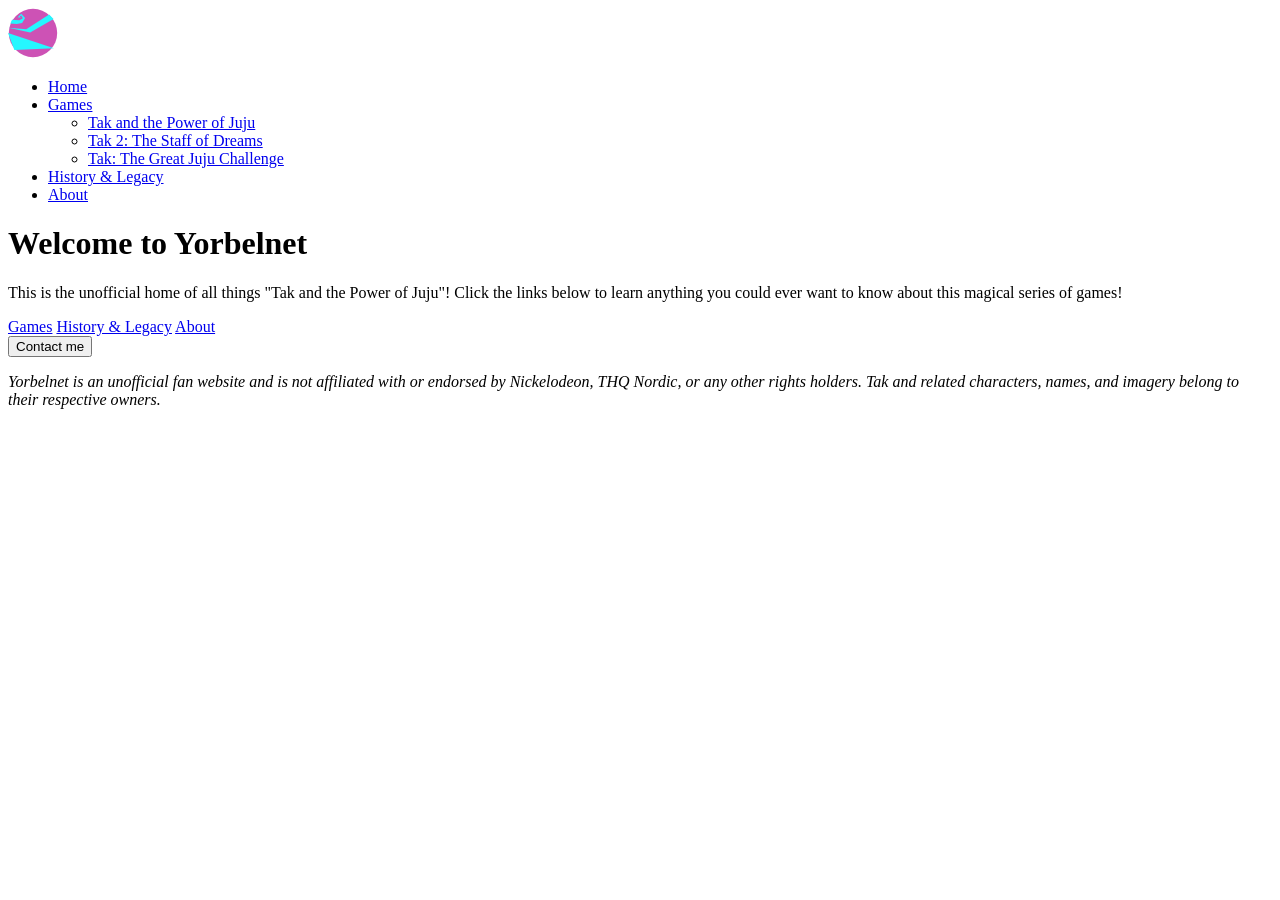
==== index.html @ a19a8586 "Copied HW2" ====
<!DOCTYPE html>
<html lang="en">
<head>
    <meta charset="UTF-8">
    <meta name="viewport" content="width=device-width, initial-scale=1.0">
    <title>Yorbelnet</title>
    <link rel="icon" type="image/svg+xml" href="assets/Yorbel.svg">

    <script>
        class HelloWorld extends HTMLElement {
            connectedCallback() {
                console.log("Hello World!");
            }
        }

        customElements.define("hello-world", HelloWorld);
    </script>
</head>
<body>
    <header>
        <site-logo>
            <a href="index.html" title="Go to homepage" aria-label="Go to homepage">
                <svg width="50" height="50" viewBox="0 0 124 124" fill="none" aria-hidden="true">
                    <circle cx="62" cy="62" r="60" fill="#cd52b5"/>
                    <polygon points="0,62 15.8,104.2 114,100" fill="#25f7ff"/>
                    <polygon points="1.5,49 55,61 113,27 102,16 45.2,53" fill="#25f7ff"/>
                    <polygon points="5.9,38.4 22,39.7 35,37.2 42.4,24.5 32.8,14 24,22.9 32.8,24.2 28.8,22.0 32.5,18.6 36.9,25.4 28.2,30.1 9.9,29.4" fill="#25f7ff"/>
                </svg>
            </a>
        </site-logo>
        <nav>
            <ul>
                <li><a href="index.html" title="Go to homepage" class="active">Home</a></li>
                <li>
                    <a href="games.html" title="Learn about the games">Games</a>
                    <ul>
                        <li><a href="tak1.html" title="Learn about the first game">Tak and the Power of Juju</a></li>
                        <li><a href="tak2.html" title="Learn about the second game">Tak 2: The Staff of Dreams</a></li>
                        <li><a href="tak3.html" title="Learn about the third game">Tak: The Great Juju Challenge</a></li>
                    </ul>
                </li>
                <li><a href="history.html" title="Learn about the history and legacy of the series">History & Legacy</a></li>
                <li><a href="about.html" title="Learn about the website">About</a></li>
            </ul>
        </nav>
    </header>

    <main>
        <noscript>
            <p>Javascript is disabled in your browser. Some features may not work as expected.</p>
        </noscript>
        <h1>Welcome to Yorbelnet</h1>
        <p>This is the unofficial home of all things "Tak and the Power of Juju"! Click the links below to learn anything you could ever want to know about this magical series of games!</p>
        <page-link><a href="games.html" title="Learn about the games">Games</a></page-link>
        <page-link><a href="history.html" title="Learn about the history and legacy of the series">History & Legacy</a></page-link>
        <page-link><a href="about.html" title="Learn about the website">About</a></page-link>

    </main>

    <footer>
        <button commandfor="contact-me" command="show-modal">Contact me</button>
        <p><i>Yorbelnet is an unofficial fan website and is not affiliated with or endorsed by Nickelodeon, THQ Nordic, or any other rights holders. Tak and related characters, names, and imagery belong to their respective owners.</i></p>
    </footer>

    <dialog id="contact-me">
        <form action="#" method="post">
            <fieldset>
                <legend><b>Contact Information</b></legend>
                <label for="name">Name:</label>
                <input type="text" id="name" name="name" placeholder="Enter your name" required>
                <label for="email">Email:</label>
                <input type="email" id="email" name="email" placeholder="Enter your email" required>
            </fieldset>
            <fieldset>
                <legend><b>Your question</b></legend>
                <label for="question">Question:</label>
                <textarea id="question" name="question" rows="4" placeholder="Write your question here..." required></textarea>
            </fieldset>
            <button type="submit">Submit</button>
            <button type="button" commandfor="contact-me" command="close">Close</button>
        </form>
    </dialog>

    <hello-world></hello-world>
</body>
</html>
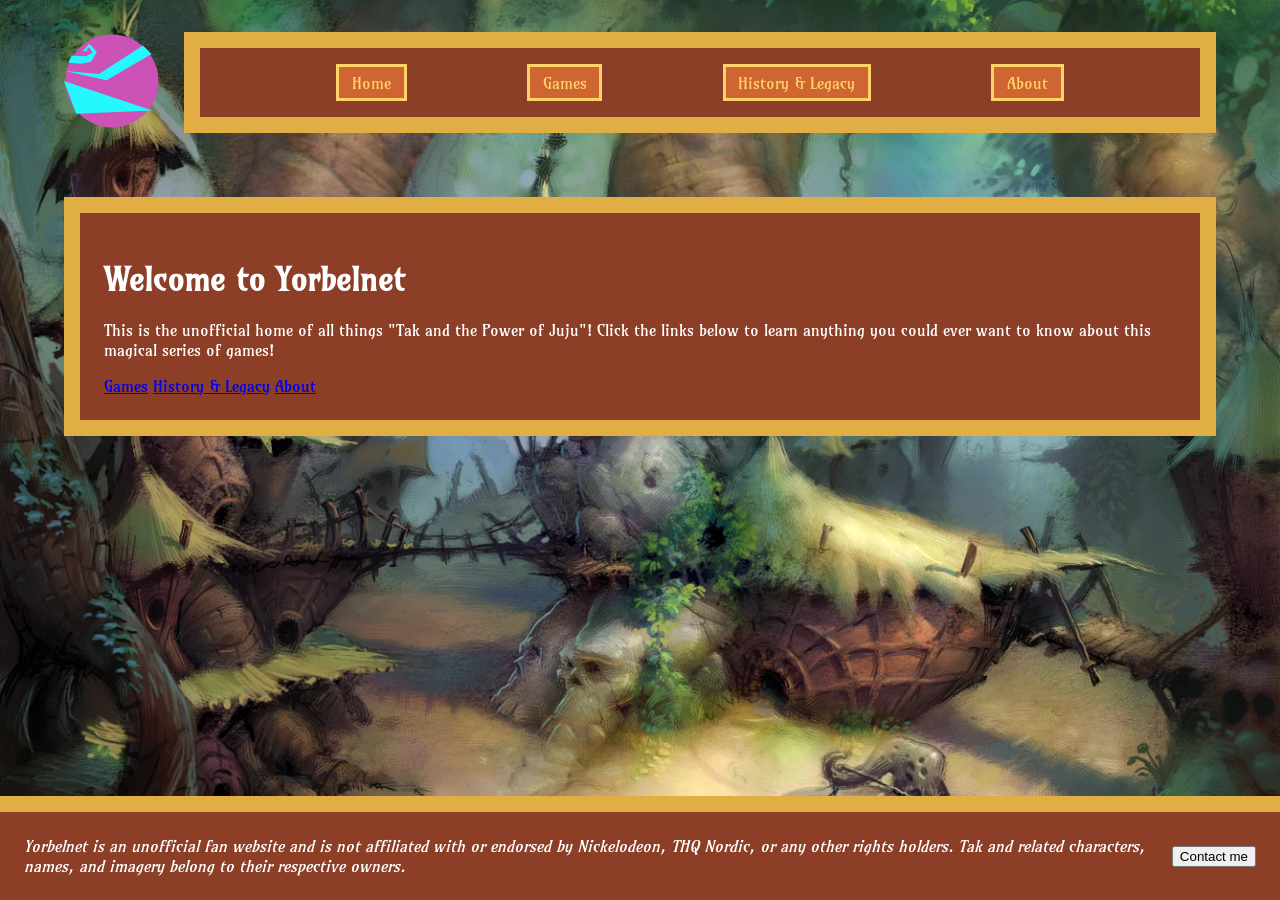
==== commit e18c2e87: "Lots of css" ====
--- a/index.html
+++ b/index.html
@@ -5,6 +5,7 @@
     <meta name="viewport" content="width=device-width, initial-scale=1.0">
     <title>Yorbelnet</title>
     <link rel="icon" type="image/svg+xml" href="assets/Yorbel.svg">
+    <link rel="stylesheet" href="styles.css">
 
     <script>
         class HelloWorld extends HTMLElement {
@@ -30,17 +31,17 @@
         </site-logo>
         <nav>
             <ul>
-                <li><a href="index.html" title="Go to homepage" class="active">Home</a></li>
+                <li><nav-item><a href="index.html" title="Go to homepage" class="active">Home</a></nav-item></li>
                 <li>
-                    <a href="games.html" title="Learn about the games">Games</a>
-                    <ul>
-                        <li><a href="tak1.html" title="Learn about the first game">Tak and the Power of Juju</a></li>
-                        <li><a href="tak2.html" title="Learn about the second game">Tak 2: The Staff of Dreams</a></li>
-                        <li><a href="tak3.html" title="Learn about the third game">Tak: The Great Juju Challenge</a></li>
-                    </ul>
+                    <nav-item><a href="games.html" title="Learn about the games">Games</a></nav-item>
+                    <nav-dropdown>
+                        <nav-sub-item><a href="tak1.html" title="Learn about the first game">Tak and the Power of Juju</a></nav-sub-item>
+                        <nav-sub-item><a href="tak2.html" title="Learn about the second game">Tak 2: The Staff of Dreams</a></nav-sub-item>
+                        <nav-sub-item><a href="tak3.html" title="Learn about the third game">Tak: The Great Juju Challenge</a></nav-sub-item>
+                    </nav-dropdown>
                 </li>
-                <li><a href="history.html" title="Learn about the history and legacy of the series">History & Legacy</a></li>
-                <li><a href="about.html" title="Learn about the website">About</a></li>
+                <li><nav-item><a href="history.html" title="Learn about the history and legacy of the series">History & Legacy</a></nav-item></li>
+                <li><nav-item><a href="about.html" title="Learn about the website">About</a></nav-item></li>
             </ul>
         </nav>
     </header>
--- a/styles.css
+++ b/styles.css
@@ -0,0 +1,145 @@
+:root {
+    --font-stack: Amarante, serif;
+    --frame-fill: #8c3e26;
+    --frame-border: #e1ad45;
+    --frame-border-width: 1rem;
+    --frame-margin: 4rem;
+    --nav-fill: #cf6530;
+    --nav-border: #ffd36a;
+}
+
+@font-face {
+    font-family: Amarante;
+    src: url("assets/Amarante/Amarante-Regular.ttf") format("truetype");
+    font-weight: normal;
+    font-style: normal;
+}
+
+body {
+    font-family: var(--font-stack);
+    background-color: #1a1a1a;
+    background-image: url("assets/Village_art.webp");
+    background-repeat: no-repeat;
+    background-position: center;
+    background-size: cover;
+    min-height: 100vh;
+    margin: 0;
+    display: flex;
+    flex-direction: column;
+    color: white;
+}
+
+header {
+    display: flex;
+    align-items: center;
+    gap: 1.5rem;
+    margin: 2rem var(--frame-margin) 0;
+
+    site-logo svg {
+        width: 6rem;
+        height: 6rem;
+    }
+}
+
+nav {
+    flex: 1;
+    padding: 1rem;
+    border: var(--frame-border-width) solid var(--frame-border);
+    background-color: var(--frame-fill);
+
+    > ul {
+        display: flex;
+        align-items: center;
+        justify-content: space-evenly;
+        margin: 0;
+        padding: 0;
+        list-style: none;
+
+        > li {
+            position: relative;
+        }
+    }
+
+    li:hover > nav-dropdown,
+    li:focus-within > nav-dropdown {
+        display: flex;
+    }
+}
+
+nav-item {
+    display: inline-block;
+
+    a {
+        display: block;
+        padding: 0.35em 0.8em;
+        border: 0.2rem solid var(--nav-border);
+        background-color: var(--nav-fill);
+        color: var(--nav-border);
+        text-decoration: none;
+    }
+}
+
+nav-dropdown {
+    display: none;
+    position: absolute;
+    top: 0;
+    left: calc(100% - 0.2rem);
+    z-index: 1;
+    flex-direction: column;
+    background-color: var(--nav-fill);
+    border: 0.2rem solid var(--nav-border);
+    white-space: nowrap;
+}
+
+nav-sub-item {
+    display: block;
+
+    a {
+        display: block;
+        padding: 0.35em 0.8em;
+        color: var(--nav-border);
+        text-decoration: none;
+    }
+}
+
+nav-sub-item + nav-sub-item {
+    border-top: 1px solid var(--nav-border);
+}
+
+main {
+    margin: var(--frame-margin);
+    padding: 1.5rem;
+    border: var(--frame-border-width) solid var(--frame-border);
+    background-color: var(--frame-fill);
+}
+
+footer {
+    margin-top: auto;
+    padding: 1.5rem;
+    border-top: var(--frame-border-width) solid var(--frame-border);
+    background-color: var(--frame-fill);
+    display: flex;
+    align-items: center;
+    gap: 1.5rem;
+
+    p {
+        margin: 0;
+    }
+
+    button {
+        order: 1;
+        margin-left: auto;
+        flex-shrink: 0;
+    }
+}
+
+game-card {
+    article {
+        border: solid;
+        border-width: 3px;
+    }
+}
+
+release-date {
+    display: block;
+}
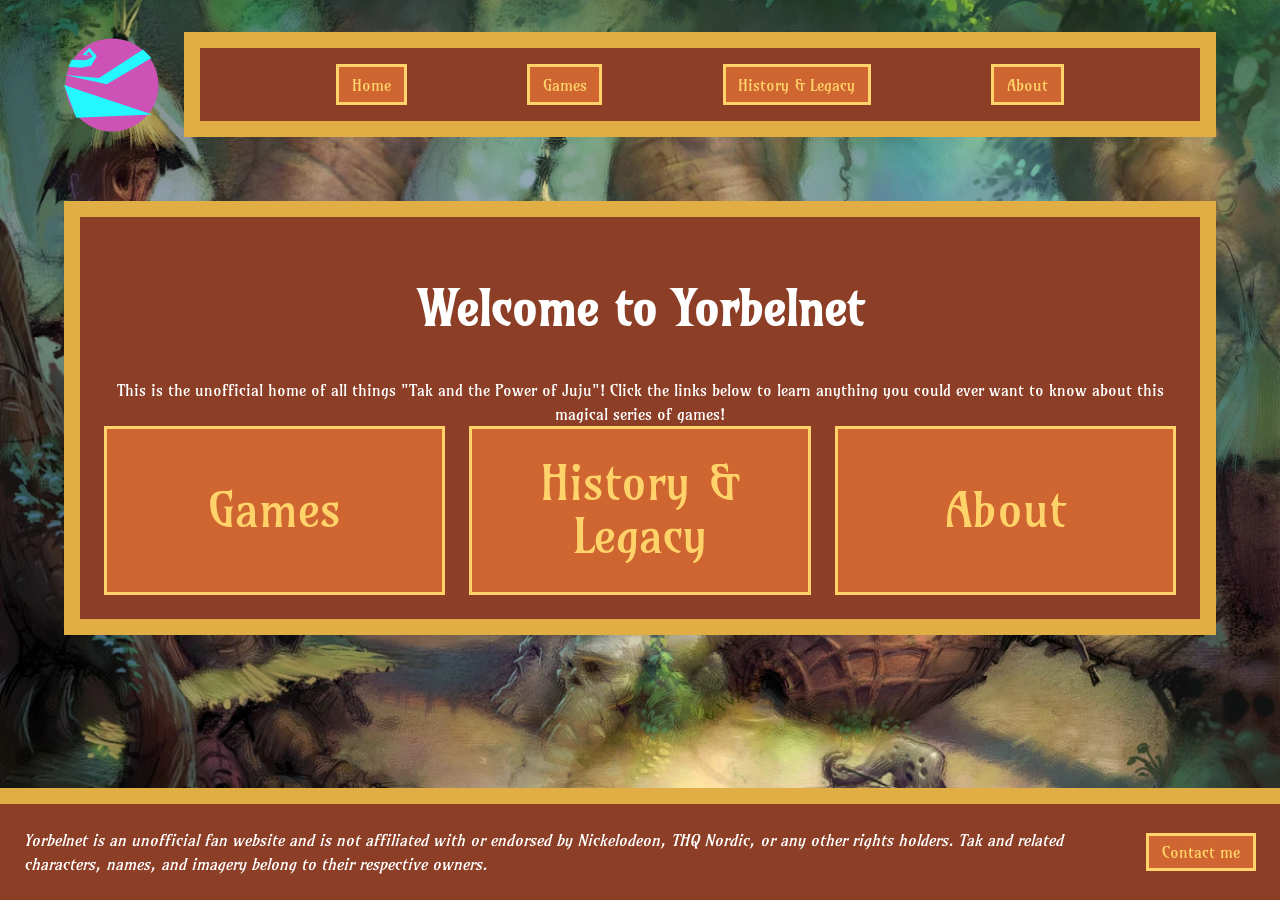
==== commit 30b49235: "More added" ====
--- a/index.html
+++ b/index.html
@@ -51,10 +51,12 @@
             <p>Javascript is disabled in your browser. Some features may not work as expected.</p>
         </noscript>
         <h1>Welcome to Yorbelnet</h1>
-        <p>This is the unofficial home of all things "Tak and the Power of Juju"! Click the links below to learn anything you could ever want to know about this magical series of games!</p>
-        <page-link><a href="games.html" title="Learn about the games">Games</a></page-link>
-        <page-link><a href="history.html" title="Learn about the history and legacy of the series">History & Legacy</a></page-link>
-        <page-link><a href="about.html" title="Learn about the website">About</a></page-link>
+        <page-description>This is the unofficial home of all things "Tak and the Power of Juju"! Click the links below to learn anything you could ever want to know about this magical series of games!</page-description>
+        <div id="home-links">
+            <a href="games.html" title="Learn about the games">Games</a>
+            <a href="history.html" title="Learn about the history and legacy of the series">History & Legacy</a>
+            <a href="about.html" title="Learn about the website">About</a>
+        </div>
 
     </main>
 
@@ -72,6 +74,7 @@
                 <label for="email">Email:</label>
                 <input type="email" id="email" name="email" placeholder="Enter your email" required>
             </fieldset>
+            <hr>
             <fieldset>
                 <legend><b>Your question</b></legend>
                 <label for="question">Question:</label>
--- a/styles.css
+++ b/styles.css
@@ -4,8 +4,12 @@
     --frame-border: #e1ad45;
     --frame-border-width: 1rem;
     --frame-margin: 4rem;
-    --nav-fill: #cf6530;
-    --nav-border: #ffd36a;
+    --frame-padding: 1.5rem;
+    --button-fill: #cf6530;
+    --button-border: #ffd36a;
+    --font-color: white;
+    --nav-border-width: 0.2rem;
+    --nav-item-padding: 0.35em 0.8em;
 }
 
 @font-face {
@@ -17,6 +21,8 @@
 
 body {
     font-family: var(--font-stack);
+    color: var(--font-color);
+    line-height: 1.5;
     background-color: #1a1a1a;
     background-image: url("assets/Village_art.webp");
     background-repeat: no-repeat;
@@ -26,16 +32,91 @@
     margin: 0;
     display: flex;
     flex-direction: column;
-    color: white;
+}
+
+a {
+    color: var(--button-border);
+}
+
+a:hover,
+button:hover {
+    color: var(--font-color);
+}
+
+a:focus,
+button:focus,
+input:focus,
+textarea:focus {
+    outline: 0.15rem solid var(--font-color);
+    outline-offset: 0.15rem;
+}
+
+h1 {
+    font-size: 3rem;
+    text-align: center;
+
+    img {
+        width: 36rem;
+        max-width: 100%;
+        height: auto;
+    }
+}
+
+h2 {
+    font-size: 2rem;
+}
+
+h3 {
+    font-size: 1.5rem;
+}
+
+page-description {
+    display: block;
+    text-align: center;
+}
+
+button {
+    padding: var(--nav-item-padding);
+    border: var(--nav-border-width) solid var(--button-border);
+    background-color: var(--button-fill);
+    color: var(--button-border);
+    font-family: inherit;
+    font-size: inherit;
+}
+
+label {
+    display: block;
+    margin-top: 0.75em;
+}
+
+input,
+textarea {
+    display: block;
+    width: 100%;
+    box-sizing: border-box;
 }
 
 header {
     display: flex;
     align-items: center;
-    gap: 1.5rem;
+    gap: var(--frame-padding);
     margin: 2rem var(--frame-margin) 0;
-
-    site-logo svg {
+}
+
+site-logo {
+    a {
+        display: block;
+        border-radius: 50%;
+    }
+
+    a:hover,
+    a:focus {
+        outline: none;
+        box-shadow: 0 0 1.5rem white;
+    }
+
+    svg {
+        display: block;
         width: 6rem;
         height: 6rem;
     }
@@ -71,10 +152,10 @@
 
     a {
         display: block;
-        padding: 0.35em 0.8em;
-        border: 0.2rem solid var(--nav-border);
-        background-color: var(--nav-fill);
-        color: var(--nav-border);
+        padding: var(--nav-item-padding);
+        border: var(--nav-border-width) solid var(--button-border);
+        background-color: var(--button-fill);
+        color: var(--button-border);
         text-decoration: none;
     }
 }
@@ -83,11 +164,11 @@
     display: none;
     position: absolute;
     top: 0;
-    left: calc(100% - 0.2rem);
+    left: calc(100% - var(--nav-border-width));
     z-index: 1;
     flex-direction: column;
-    background-color: var(--nav-fill);
-    border: 0.2rem solid var(--nav-border);
+    background-color: var(--button-fill);
+    border: var(--nav-border-width) solid var(--button-border);
     white-space: nowrap;
 }
 
@@ -96,31 +177,53 @@
 
     a {
         display: block;
-        padding: 0.35em 0.8em;
-        color: var(--nav-border);
+        padding: var(--nav-item-padding);
+        color: var(--button-border);
         text-decoration: none;
     }
 }
 
 nav-sub-item + nav-sub-item {
-    border-top: 1px solid var(--nav-border);
+    border-top: 1px solid var(--button-border);
 }
 
 main {
     margin: var(--frame-margin);
-    padding: 1.5rem;
+    padding: var(--frame-padding);
     border: var(--frame-border-width) solid var(--frame-border);
     background-color: var(--frame-fill);
 }
 
+#home-links {
+    display: flex;
+    align-items: stretch;
+    gap: var(--frame-padding);
+
+    a {
+        flex: 1;
+        min-width: 0;
+        display: flex;
+        align-items: center;
+        justify-content: center;
+        box-sizing: border-box;
+        padding: 0.6em;
+        border: var(--nav-border-width) solid var(--button-border);
+        background-color: var(--button-fill);
+        font-size: 3rem;
+        line-height: 1.1;
+        text-align: center;
+        text-decoration: none;
+    }
+}
+
 footer {
     margin-top: auto;
-    padding: 1.5rem;
+    padding: var(--frame-padding);
     border-top: var(--frame-border-width) solid var(--frame-border);
     background-color: var(--frame-fill);
     display: flex;
     align-items: center;
-    gap: 1.5rem;
+    gap: var(--frame-padding);
 
     p {
         margin: 0;
@@ -134,12 +237,96 @@
 }
 
 game-card {
+    display: block;
+    margin-top: var(--frame-padding);
+
+    a {
+        display: block;
+        color: inherit;
+        text-decoration: none;
+    }
+
+    a:hover article,
+    a:focus article {
+        border-color: var(--font-color);
+    }
+
     article {
-        border: solid;
-        border-width: 3px;
+        display: grid;
+        column-gap: var(--frame-padding);
+        align-items: start;
+        padding: var(--frame-padding);
+        border: var(--frame-border-width) solid var(--frame-border);
+        background-color: var(--frame-fill);
+    }
+
+    img {
+        grid-row: 1 / span 3;
+        display: block;
+        width: 100%;
+        height: auto;
+    }
+
+    h2 {
+        margin-top: 0;
+    }
+}
+
+game-card.image-left {
+    article {
+        grid-template-columns: 12rem 1fr;
+    }
+
+    img {
+        grid-column: 1;
+    }
+
+    h2,
+    release-date,
+    p {
+        grid-column: 2;
+    }
+}
+
+game-card.image-right {
+    article {
+        grid-template-columns: 1fr 12rem;
+    }
+
+    img {
+        grid-column: 2;
+    }
+
+    h2,
+    release-date,
+    p {
+        grid-column: 1;
     }
 }
 
 release-date {
     display: block;
 }
+
+dialog {
+    background-color: var(--frame-fill);
+    border: var(--frame-border-width) solid var(--frame-border);
+    padding: var(--frame-padding);
+    font-family: inherit;
+    color: inherit;
+
+    fieldset {
+        border: none;
+        margin: 0;
+        padding: 0;
+    }
+
+    hr {
+        border: none;
+        border-top: 1px solid var(--button-border);
+    }
+}
+
+dialog::backdrop {
+    background-color: rgb(0 0 0 / 70%);
+}
